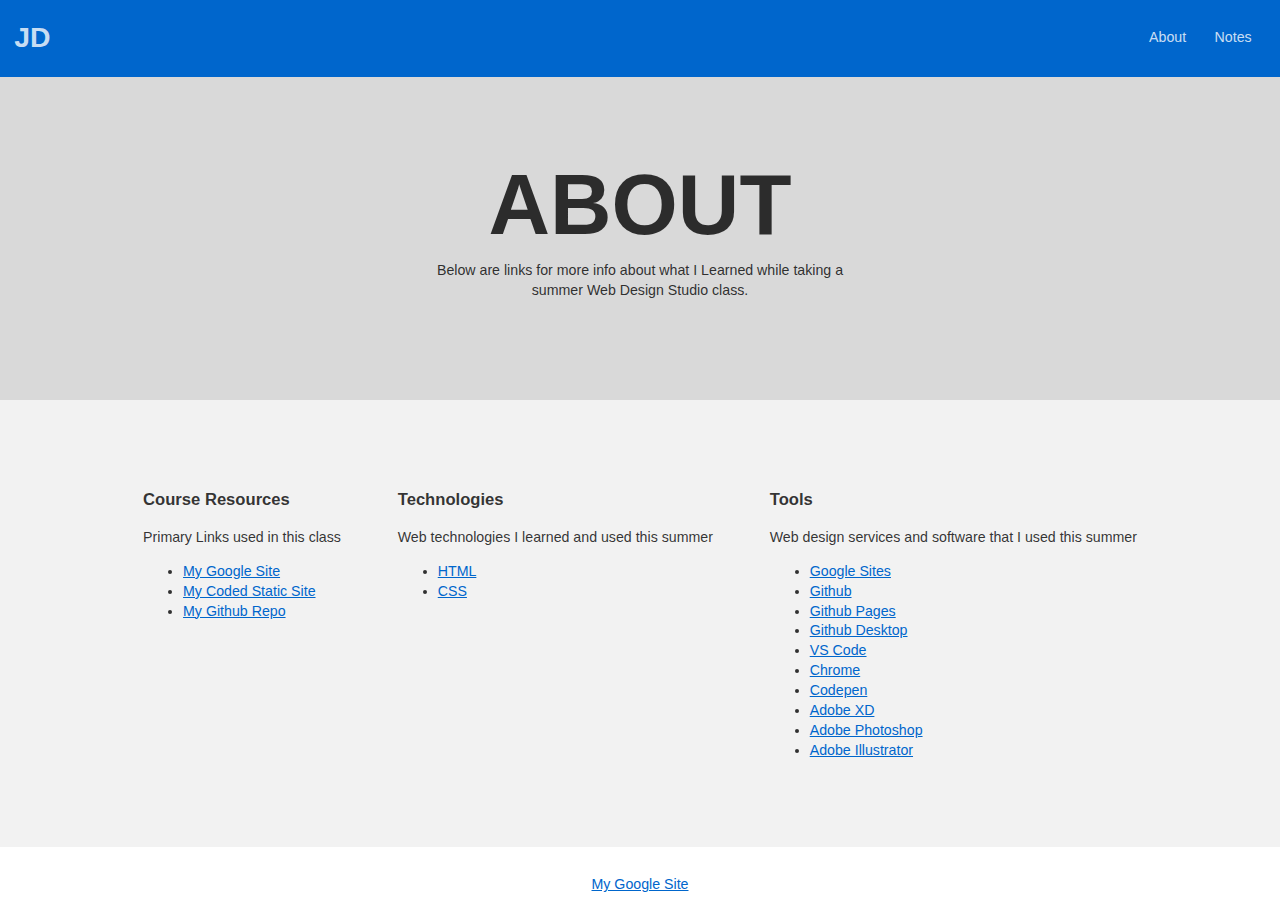
==== about.html @ aec1c796 "changed names" ====
<!doctype html>
<html lang="en">

<head>
    <meta charset="utf-8" />
    <title>John Doe | About</title>
    <meta name="description"
        content="This is an example student website for John Doe, a fictional web design student." />
    <meta name="viewport" content="width=device-width, initial-scale=1" />
    <meta http-equiv="X-UA-Compatible" content="ie=edge" />
    <link href="css/style.css" rel="stylesheet" type="text/css" />
</head>

<body class="page-sub">
    <header>
        <div class="site-id">
            <h1><a href="index.html">JD</a></h1>
        </div>
        <nav class="site-nav">
            <ul>
                <li><a href="index.html">About</a></li>
                <li><a href="notes.html">Notes</a></li>
            </ul>
        </nav>
    </header>
    <main>
        <section class="hero">
            <h2>About</h2>
            <p>Below are links for more info about what I Learned while taking a summer Web Design Studio class.</p>
        </section>
        <section class="coursework">

            <div class="coursework-subsection">
                <h3>Course Resources</h3>
                <p>Primary Links used in this class</p>
                <ul>
                    <li><a href="https://sites.google.com/view/jddesigns/home">My Google Site</a></li>
                    <li><a href="https://iolanichris.github.io/">My Coded Static Site</a></li>
                    <li><a href="https://github.com/iolanichris/iolanichris.github.io">My Github Repo</a></li>
                    <!-- <li><a href="https://codepen.io/iolanichris">My Codepen</a></li> -->
                    <!-- <li><a href="#">My XD SHared Prototype</a> -->
                    </li>
                </ul>
            </div>

            <div class="coursework-subsection">
                <h3>Technologies</h3>
                <p>Web technologies I learned and used this summer</p>
                <ul>
                    <li><a href="https://www.w3schools.com/html/html_intro.asp">HTML</a></li>
                    <li><a href="https://www.w3schools.com/css/css_intro.asp">CSS</a></li>
                </ul>
            </div>

            <div class="coursework-subsection">
                <h3>Tools</h3>
                <p>Web design services and software that I used this summer</p>
                <ul>
                    <li><a href="https://sites.google.com/">Google Sites</a></li>
                    <li><a href="https://github.com/">Github</a></li>
                    <li><a href="https://pages.github.com/">Github Pages</a></li>
                    <li><a href="https://desktop.github.com/">Github Desktop</a></li>
                    <li><a href="https://code.visualstudio.com/">VS Code</a></li>
                    <li><a href="https://www.google.com/chrome/">Chrome</a></li>
                    <li><a href="https://codepen.io">Codepen</a></li>
                    <li><a href="https://www.adobe.com/products/xd.html">Adobe XD</a></li>
                    <li><a href="https://www.adobe.com/products/photoshop.html">Adobe Photoshop</a></li>
                    <li><a href="https://www.adobe.com/products/illustrator.html">Adobe Illustrator</a></li>
            </div>

        </section>
    </main>

    <footer>
        <nav class="social-nav">
            <ul>
                <li><a href="https://sites.google.com/view/jddesigns/home">My Google Site</a></li>
            </ul>
        </nav>
    </footer>
</body>

</html>
---- css/style.css ----
/* GLOBAL RESET */
* { box-sizing: border-box; }
body { margin: 0; }

/* GLOBAL COLORS */
body { color: rgba(0, 0, 0, 0.8); }
a { color: rgba(0, 102, 204, 1); }
a:hover { color: rgba(0, 51, 153, 1); }

/* GLOBAL TYPOGRAPHY */
body {
  font-family: Helvetica, Arial, sans-serif;
  font-size: 88.75%; /* 14px */
  line-height: 1.4;
}

/* RESPONSIVE IMAGES */
img {
    max-width: 100%;
    height: auto;
}

/* BUTTONS */
.button {
    display: inline-block;
    padding: 1em 2em;
    text-decoration: none;
    background-color: rgba(0, 102, 204, .8);
    color: white;
    border-radius: 5px;
}
.button:hover {
    background-color: rgba(0, 102, 204, 1);
    color: white;
}
.button.dark {
    color: rgba(0, 102, 204, 1);
    background-color: rgba(255, 255, 255,.8);
}
.button.dark:hover {
    background-color: rgba(255, 255, 255,1);
}

/* SITE STRUCTURE */

header {
    background-color: rgba(0, 102, 204, 1);
    color: rgba(0, 0, 0, 0.8); 
    padding: 1em;
    display: grid;
    grid-template-columns: 1fr 1fr;
    align-items: center;
}

header a {
    color: rgba(255, 255, 255, 0.8);
    text-decoration: none;
}

header a:hover {
    color: rgba(255, 255, 255, 1);
}


/* SITE ID */
.site-id h1 {
    margin: 0;
}

/* SITE NAV */
.site-nav ul {
    display: flex;
    justify-content: flex-end;
    margin: 0;
    padding: 0;
    list-style: none;
}

.site-nav  a {
    display: block;
    padding: 1em;
}

/* MAIN */
main {
    background: rgba(0,0,0,.05);
}

/* HERO SECTION */
.hero {
    background-color: rgba(0, 102, 204, 1);
    text-align: center;
    color: white;
    padding: 6em 1em;
}

.hero h2 {
    font-size: 6em;
    line-height: 1;
    text-transform: uppercase;
    margin: 0 auto;
}

.hero p {
    max-width: 30em;
    margin: 1em auto;
}

/* COURSES SECTION */
.courses {
    padding: 6em 1em;
    display: grid;
    justify-content: center;
    text-align: center;
}

.courses ul {
    max-width: 400px;
    margin: 0 auto;
    padding: 0;
    list-style: none;
}

.courses img{
    display: block;
    margin-bottom: 1em;
}

/* FOOTER */
footer {
    border-top: 1px solid rgba(0,0,0,.05);
    padding: 1em;
}

/* SOCIAL NAV */
.social-nav ul {
    margin: 0;
    padding: 0;
    display: flex;
    justify-content: center;
    list-style: none;
}

.social-nav  a {
    display: block;
    padding: 1em;
}

/* LAYOUT */
.container {
    max-width: 1000px;
    margin: 0 auto;
}

section {
    padding: 3em 1em;
}

/* SIDEBAR/ASIDE */
aside {
    padding: 2em 0;
  }
  
@media (min-width: 768px) {
    .two-col-sidebar {
        display: grid;
        grid-template-columns: 20em auto;
    }
    .two-col-sidebar aside {
        border-right: 1px solid rgba(0, 0, 0, 0.1);
        margin: 0 3em 2em 0;
        padding: .3em 2em 0 0;
    }
}

/* SUB PAGES */
.page-sub .hero {
    background-color:rgba(0, 0, 0, 0.1);
    color: rgba(0, 0, 0, 0.8);
}

/* COURSE PAGES WITH MULTIPLE PROJECT LISTS */
.coursework {
    padding: 3em 1em;
    display: flex;
    justify-content: center;
    flex-wrap: wrap;
}

.coursework-subsection {
    margin: 2em;
}

/* CODE BLOCKS */

pre code {
    width: 100%;
    display: block;
    border: 1px solid #ddd;
    background-color: #fff;
    padding: 1em 3em;
    margin-bottom: 1em;
    line-height: 1.5;
  }

.markup-box {
    border: 1px solid #ddd;
    border-radius: 5px;
    background-color: #fff;
    padding: 1em 3em;
    margin-bottom: 1em;
}

/* DEFINITION LISTS */
dt {
    font-weight: bold;
    margin-top: 1em;
}
dd {
    margin: 0;
}

/* FOR DEV PURPOSES */
/* body * {
    background-color: rgba(0,0,0,.05) !important;
    border: 1px solid rgba(0,0,0,.1) !important;
    color: rgba(0,0,0,.5) !important;
} */
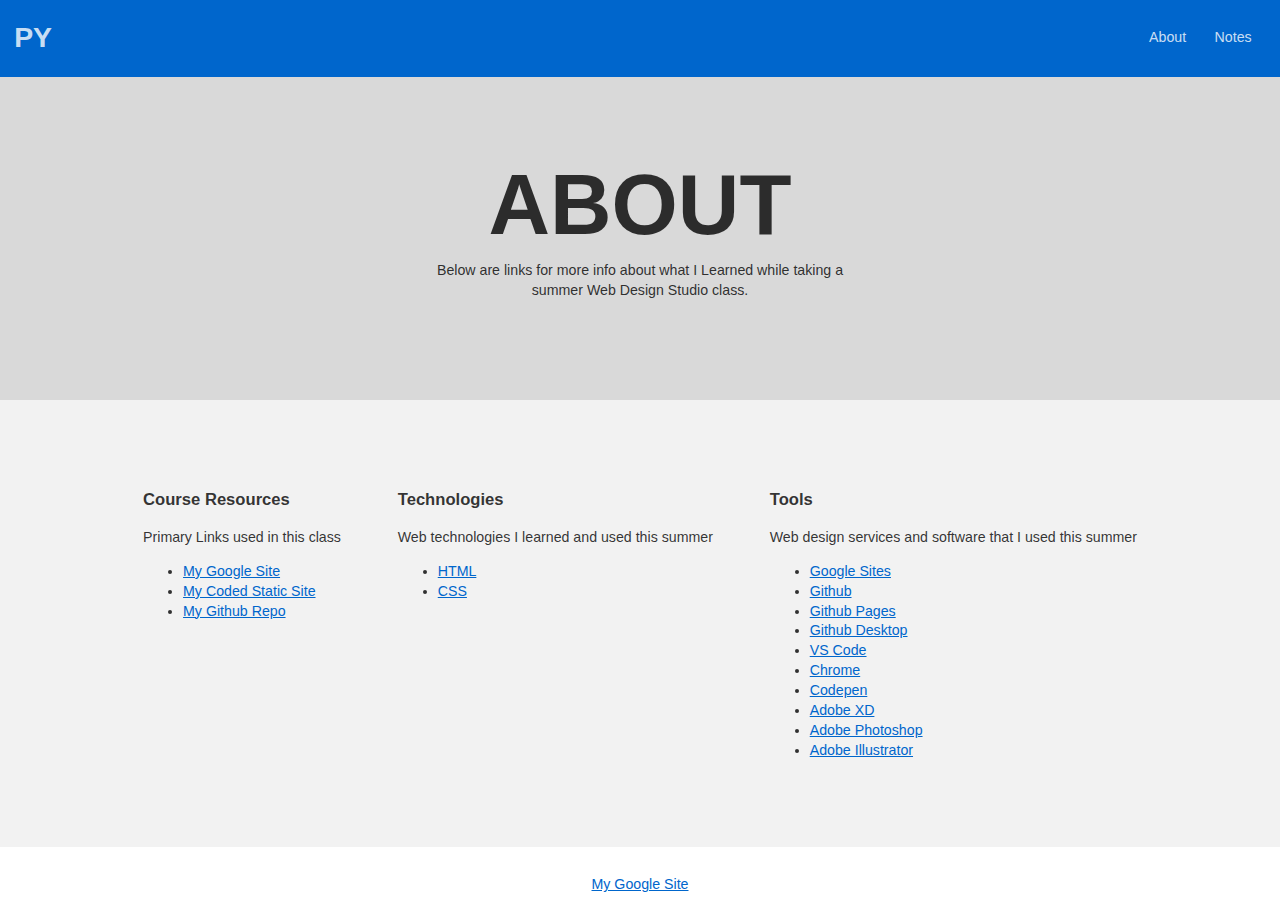
==== commit 715785a6: "changed name" ====
--- a/about.html
+++ b/about.html
@@ -3,7 +3,7 @@
 
 <head>
     <meta charset="utf-8" />
-    <title>John Doe | About</title>
+    <title>Its Peter | About</title>
     <meta name="description"
         content="This is an example student website for John Doe, a fictional web design student." />
     <meta name="viewport" content="width=device-width, initial-scale=1" />
@@ -14,7 +14,7 @@
 <body class="page-sub">
     <header>
         <div class="site-id">
-            <h1><a href="index.html">JD</a></h1>
+            <h1><a href="index.html">PY</a></h1>
         </div>
         <nav class="site-nav">
             <ul>
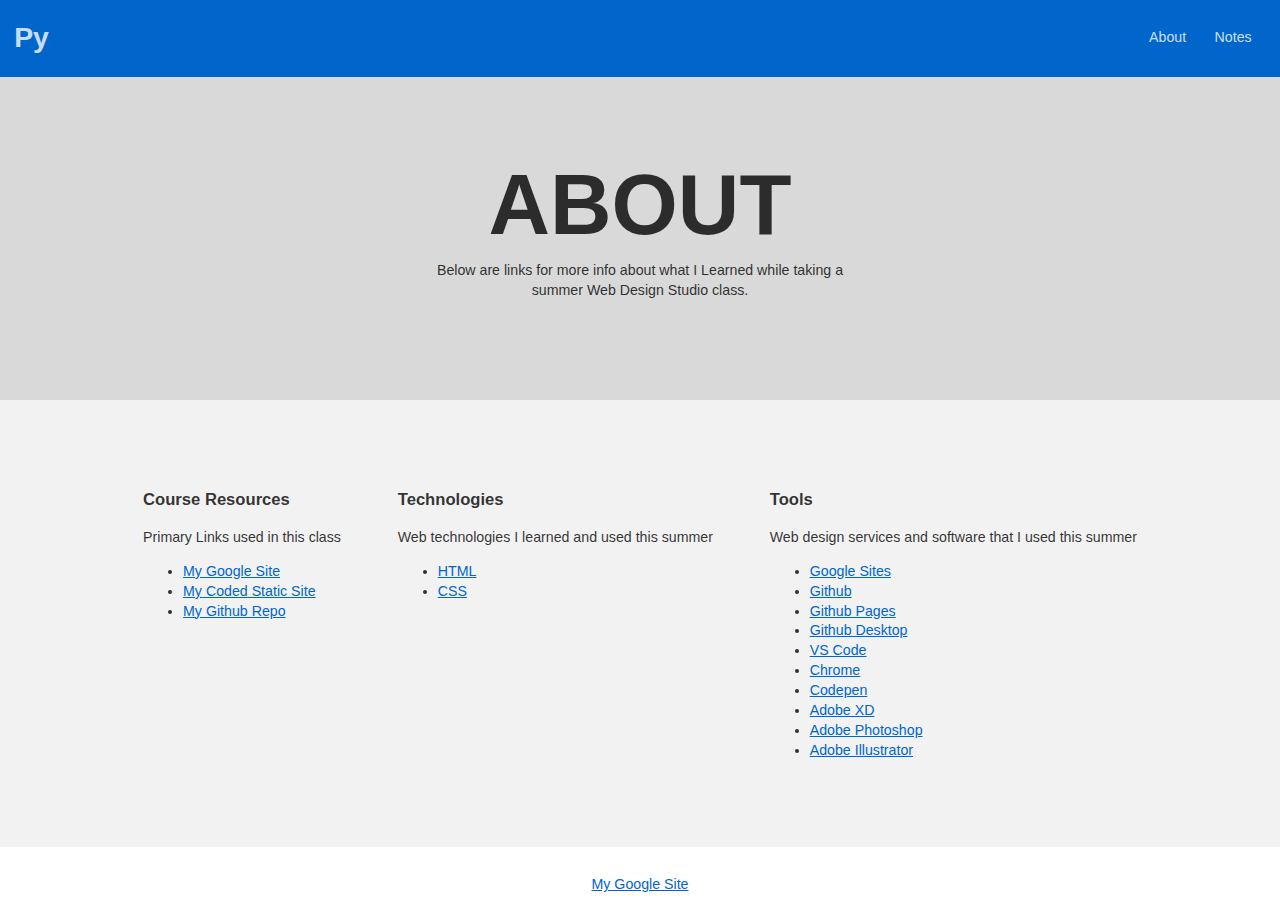
==== commit d05ecb5d: "d" ====
--- a/about.html
+++ b/about.html
@@ -5,7 +5,7 @@
     <meta charset="utf-8" />
     <title>Its Peter | About</title>
     <meta name="description"
-        content="This is an example student website for John Doe, a fictional web design student." />
+        content="This is an example student website for Peter, a fictional web design student." />
     <meta name="viewport" content="width=device-width, initial-scale=1" />
     <meta http-equiv="X-UA-Compatible" content="ie=edge" />
     <link href="css/style.css" rel="stylesheet" type="text/css" />
@@ -14,7 +14,7 @@
 <body class="page-sub">
     <header>
         <div class="site-id">
-            <h1><a href="index.html">PY</a></h1>
+            <h1><a href="index.html">Py</a></h1>
         </div>
         <nav class="site-nav">
             <ul>
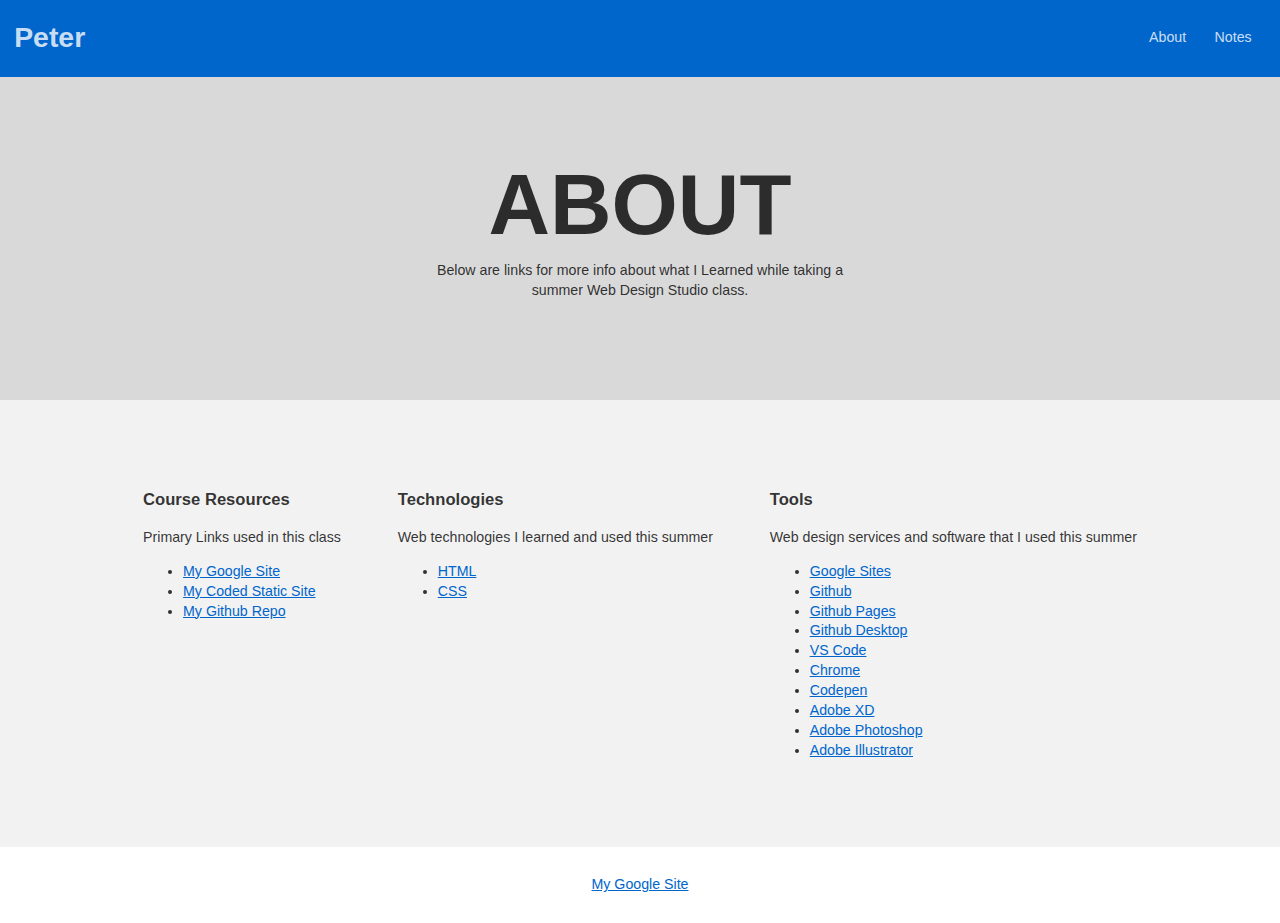
==== commit 2028f232: "py to peter" ====
--- a/about.html
+++ b/about.html
@@ -14,7 +14,7 @@
 <body class="page-sub">
     <header>
         <div class="site-id">
-            <h1><a href="index.html">Py</a></h1>
+            <h1><a href="index.html">Peter</a></h1>
         </div>
         <nav class="site-nav">
             <ul>
